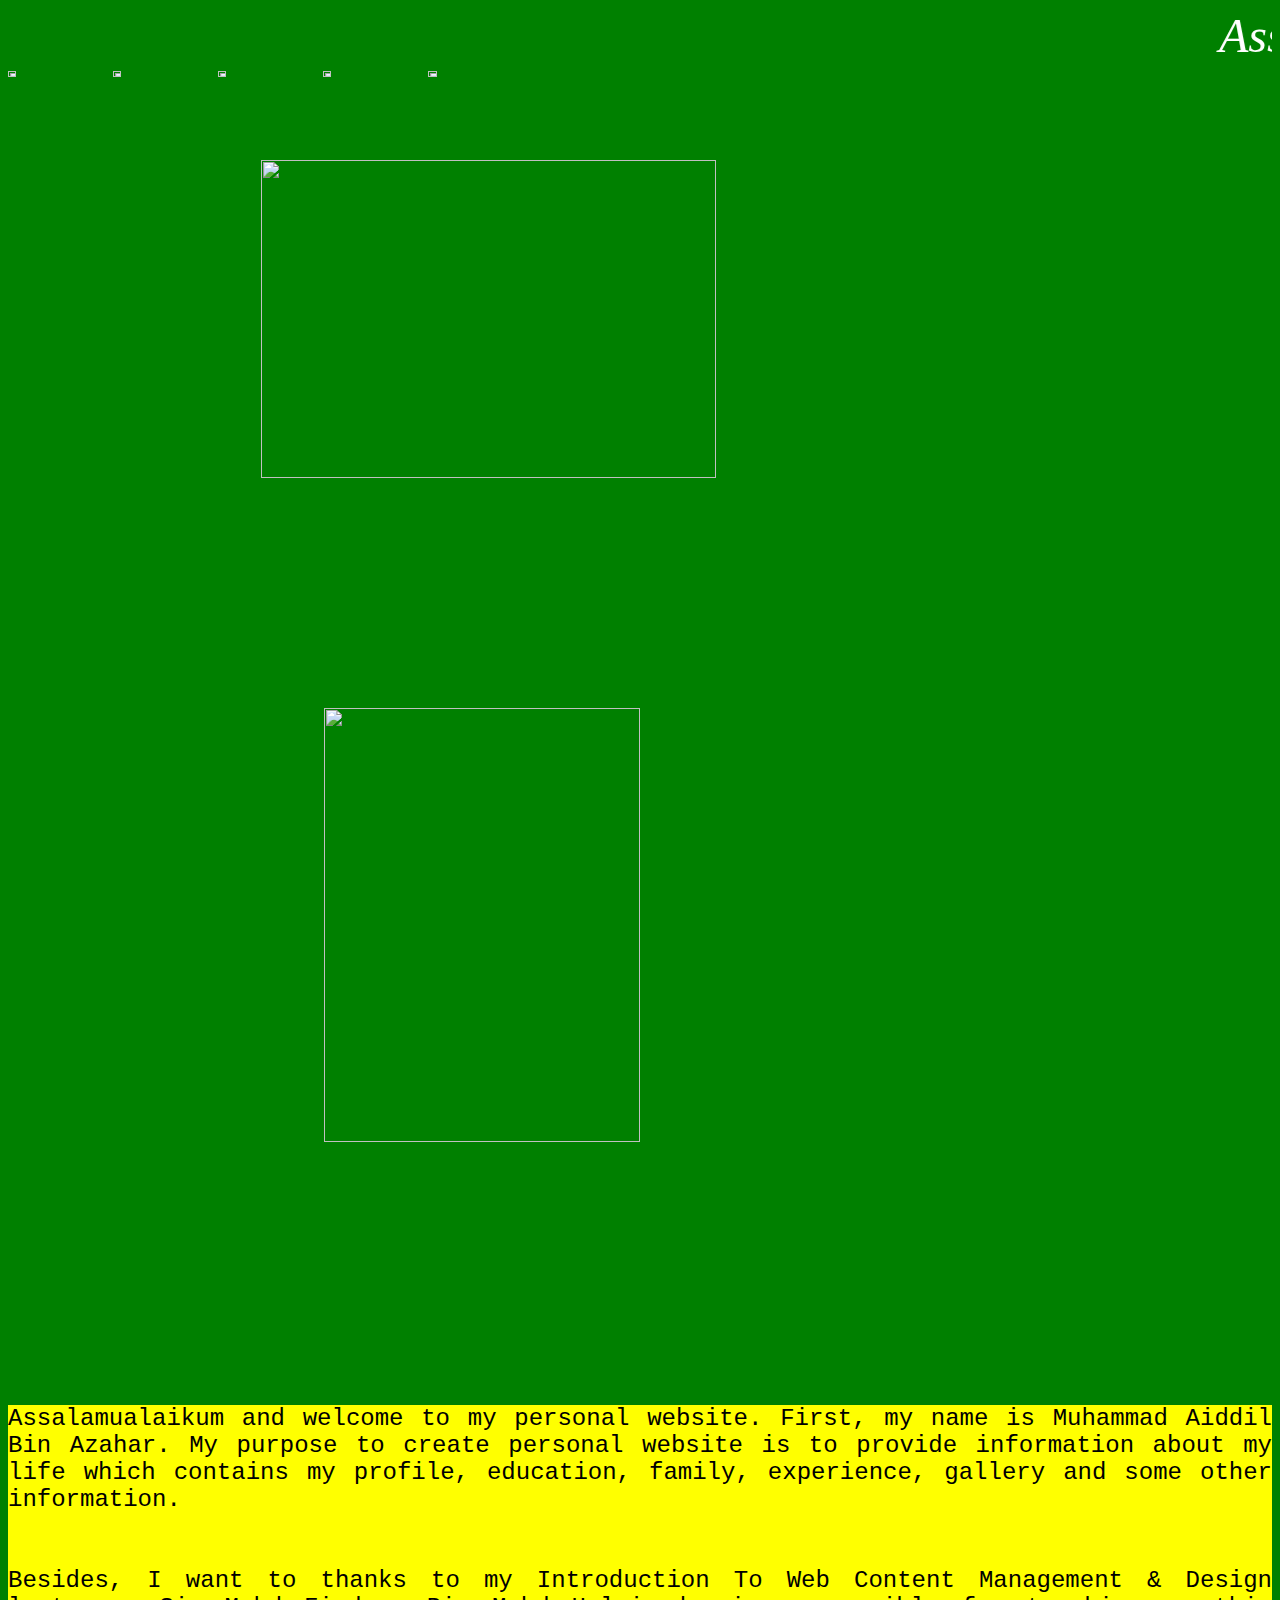
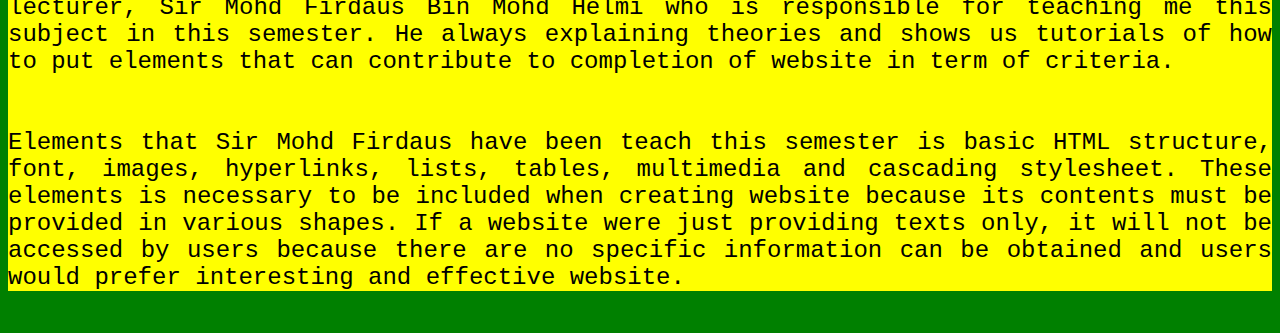
==== index.html @ 85ca1bdf "Add files via upload" ====
<html>
<head>
<title>Home Page</title>
</head>
<body bgcolor="green">
<i><marquee><font size="16"><font color="white"><font face="papyrus">Assalamualaikum and welcome to my home page!</font></font></font></marquee></i>
<br>
<a href="biodata.html"><img src="/html%20image/IMG_E5230.JPG" width="8%" height="8%"></a>
<a href="education.html"><img src="/html image\IMG_E5231.JPG" width="8%" height="8%"></a>
<a href="experience.html"><img src="/html image\IMG_E5232.JPG" width="8%" height="8%"></a>
<a href="family.html"><img src="/html image\IMG_E5233.JPG" width="8%" height="8%"></a>
<a href="gallery.html"><img src="/html image\IMG_E5234.JPG" width="8%" height="8%"></a>
<br>
<br>
<img src="/html%20image/IMG_5161.JPG" width="60%" height="60%" style="display: block; margin-left: auto; margin-right: auto;">
<br>
<img src="/html%20image/html.PNG" width="50%" height="70%" style="display: block; margin-left: auto; margin-right: auto;">
<br>
<br>
<br>
<link rel="stylesheet"types="text/css" href="index.css"/>
<p>Assalamualaikum and welcome to my personal website. First, my name is Muhammad Aiddil Bin Azahar.
My purpose to create personal website is to provide information about my life which contains my profile,
education, family, experience, gallery and some other information.
<br>
<br>
<br>
Besides, I want to thanks to my Introduction To Web Content Management & Design lecturer, Sir Mohd Firdaus Bin Mohd Helmi who is responsible for teaching me this subject in this semester. He always explaining
theories and shows us tutorials of how to put elements that can contribute to completion of website in term of criteria.
<br>
<br>
<br>
Elements that Sir Mohd Firdaus have been teach this semester is basic HTML structure, font,
images, hyperlinks, lists, tables, multimedia and cascading stylesheet. These elements is necessary to be included when creating website because its contents must be 
provided in various shapes. If a website were just providing texts only, it will not be accessed by users because there are no specific information
can be obtained and users would prefer interesting and effective website.
</p>

</body>
</html>
---- index.css ----
p

{text-align:justify;
font-family:monospace;
font-size:24;
font-face:constantia;
font-color:white;
background-color:yellow;}
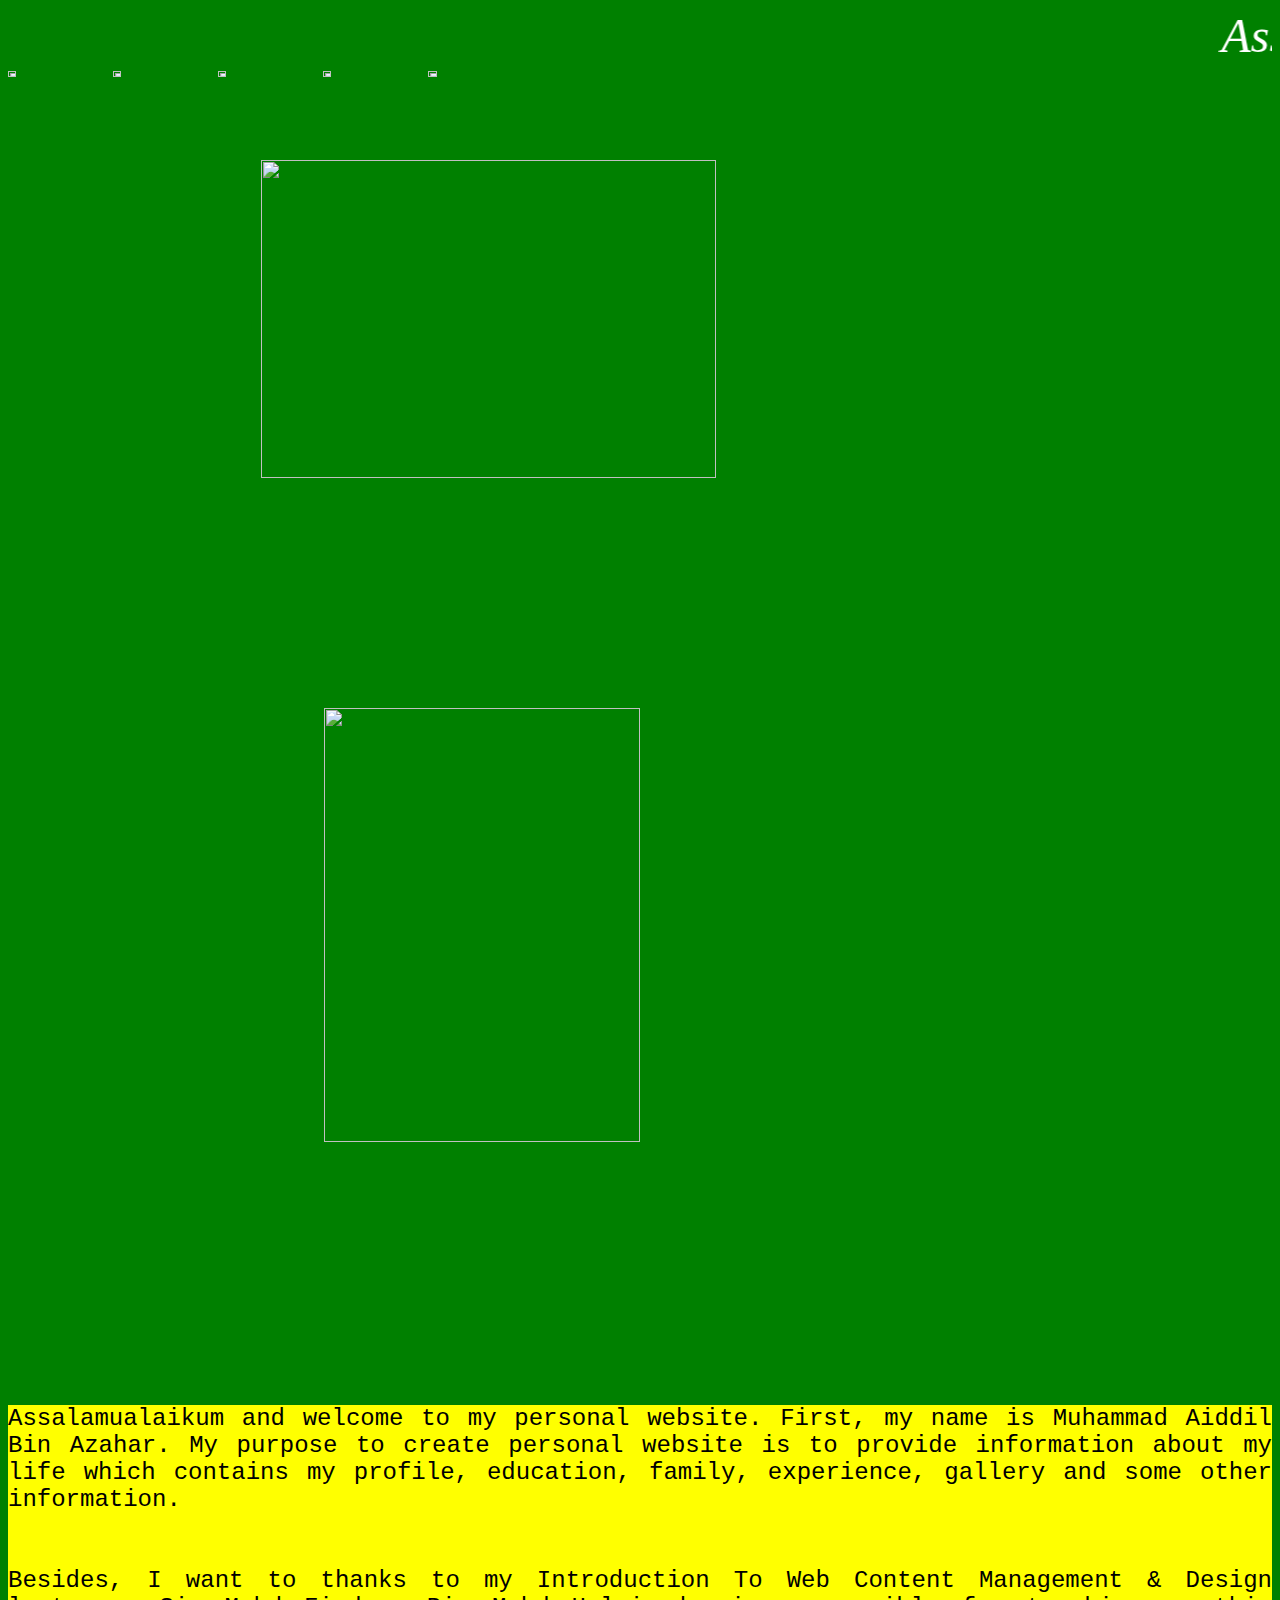
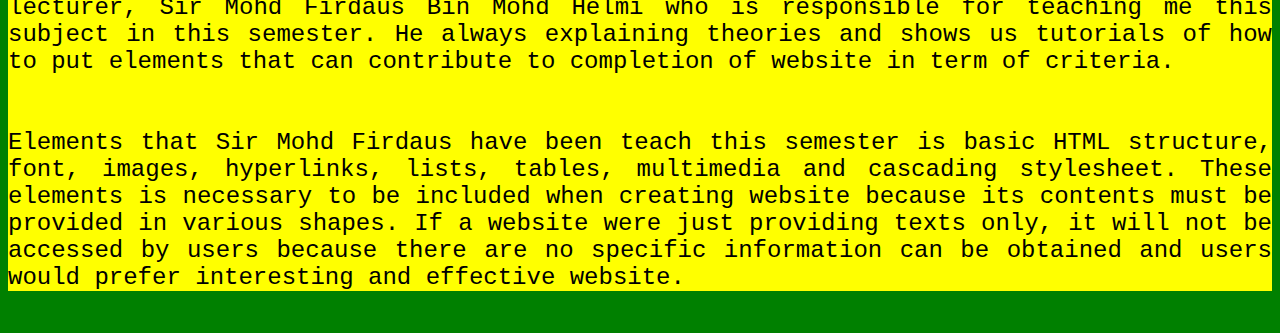
==== commit 3c0bfa88: "Add files via upload" ====
--- a/index.html
+++ b/index.html
@@ -5,16 +5,16 @@
 <body bgcolor="green">
 <i><marquee><font size="16"><font color="white"><font face="papyrus">Assalamualaikum and welcome to my home page!</font></font></font></marquee></i>
 <br>
-<a href="biodata.html"><img src="/html%20image/IMG_E5230.JPG" width="8%" height="8%"></a>
-<a href="education.html"><img src="/html image\IMG_E5231.JPG" width="8%" height="8%"></a>
-<a href="experience.html"><img src="/html image\IMG_E5232.JPG" width="8%" height="8%"></a>
-<a href="family.html"><img src="/html image\IMG_E5233.JPG" width="8%" height="8%"></a>
-<a href="gallery.html"><img src="/html image\IMG_E5234.JPG" width="8%" height="8%"></a>
+<a href="biodata.html"><img src="C:\Users\user\Desktop\html image\IMG_E5230.JPG" width="8%" height="8%"></a>
+<a href="education.html"><img src="C:\Users\user\Desktop\html image\IMG_E5231.JPG" width="8%" height="8%"></a>
+<a href="experience.html"><img src="C:\Users\user\Desktop\html image\IMG_E5232.JPG" width="8%" height="8%"></a>
+<a href="family.html"><img src="C:\Users\user\Desktop\html image\IMG_E5233.JPG" width="8%" height="8%"></a>
+<a href="gallery.html"><img src="C:\Users\user\Desktop\html image\IMG_E5234.JPG" width="8%" height="8%"></a>
 <br>
 <br>
-<img src="/html%20image/IMG_5161.JPG" width="60%" height="60%" style="display: block; margin-left: auto; margin-right: auto;">
+<img src="C:\Users\user\Desktop\html image\IMG_5161.JPG" width="60%" height="60%" style="display: block; margin-left: auto; margin-right: auto;">
 <br>
-<img src="/html%20image/html.PNG" width="50%" height="70%" style="display: block; margin-left: auto; margin-right: auto;">
+<img src="C:\Users\user\Desktop\html image\html.PNG" width="50%" height="70%" style="display: block; margin-left: auto; margin-right: auto;">
 <br>
 <br>
 <br>
